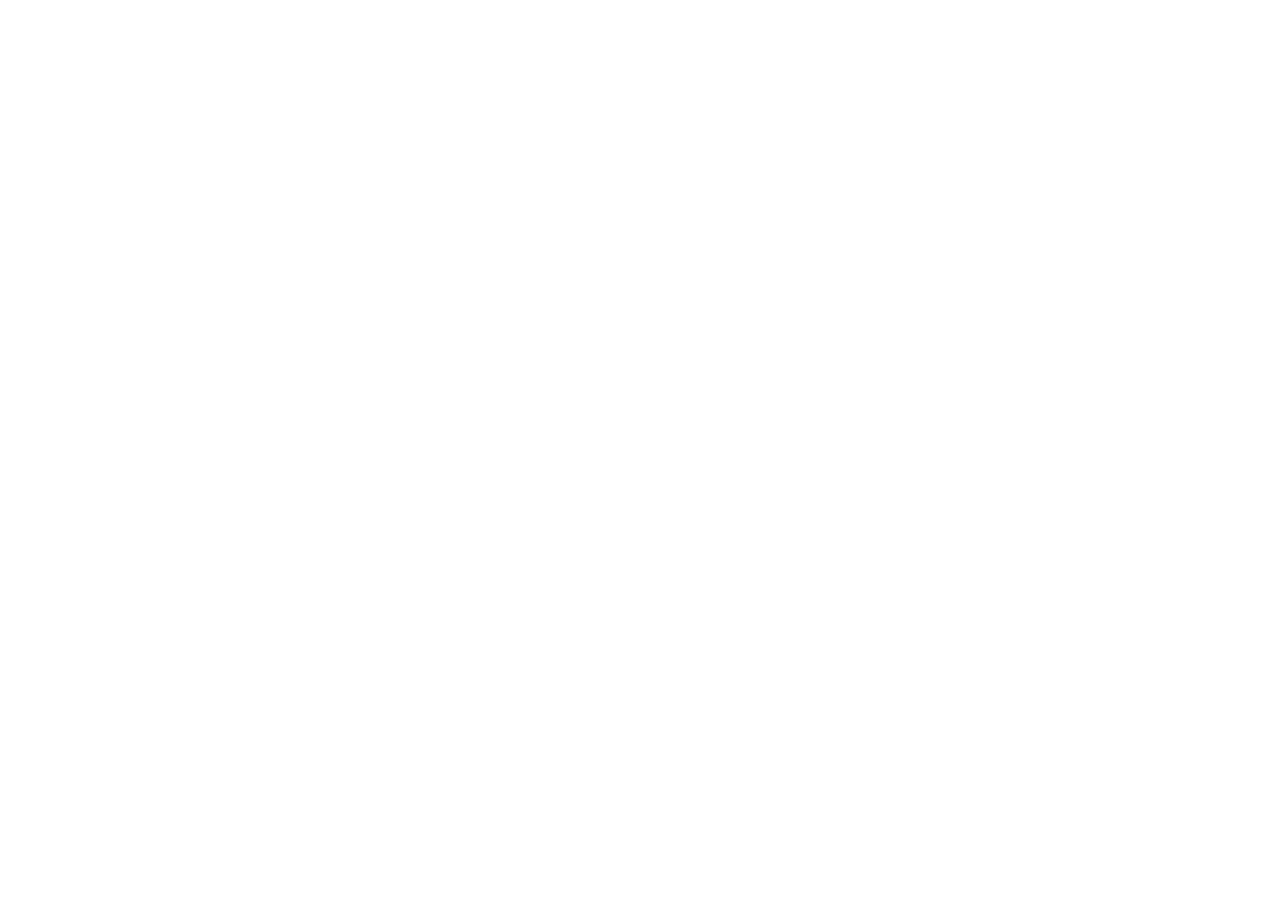
==== cols-debug.html @ 6067c1f2 "saner way of debugging color combinations" ====
<!DOCTYPE html>
  <head>
    <meta charset="utf-8">
    <meta http-equiv="X-UA-Compatible" content="IE=edge">
    <title>Colors' debug</title>
    <meta name="description" content="">
    <meta name="viewport" content="width=device-width, initial-scale=1">
    <link rel="stylesheet" href="./css/cols-debug.css">
  </head>
  <body>
    <div id="container"></div>
    <script>
      let nBackgrounds = 16;
      let nInks = 15;

      let container = document.querySelector('#container');

      for (let bgI = 1; bgI <= nBackgrounds; bgI++){
        let bgContainer = document.createElement("div");
        container.appendChild(bgContainer);
        for (let inkI = 1; inkI <= nInks; inkI++) {
          let inkEl = document.createElement("div");
          inkEl.classList.add(`ink-${inkI}`);
          inkEl.classList.add(`bg-${bgI}`);
          bgContainer.appendChild(inkEl);
        }
      }

    </script>
  </body>
</html>
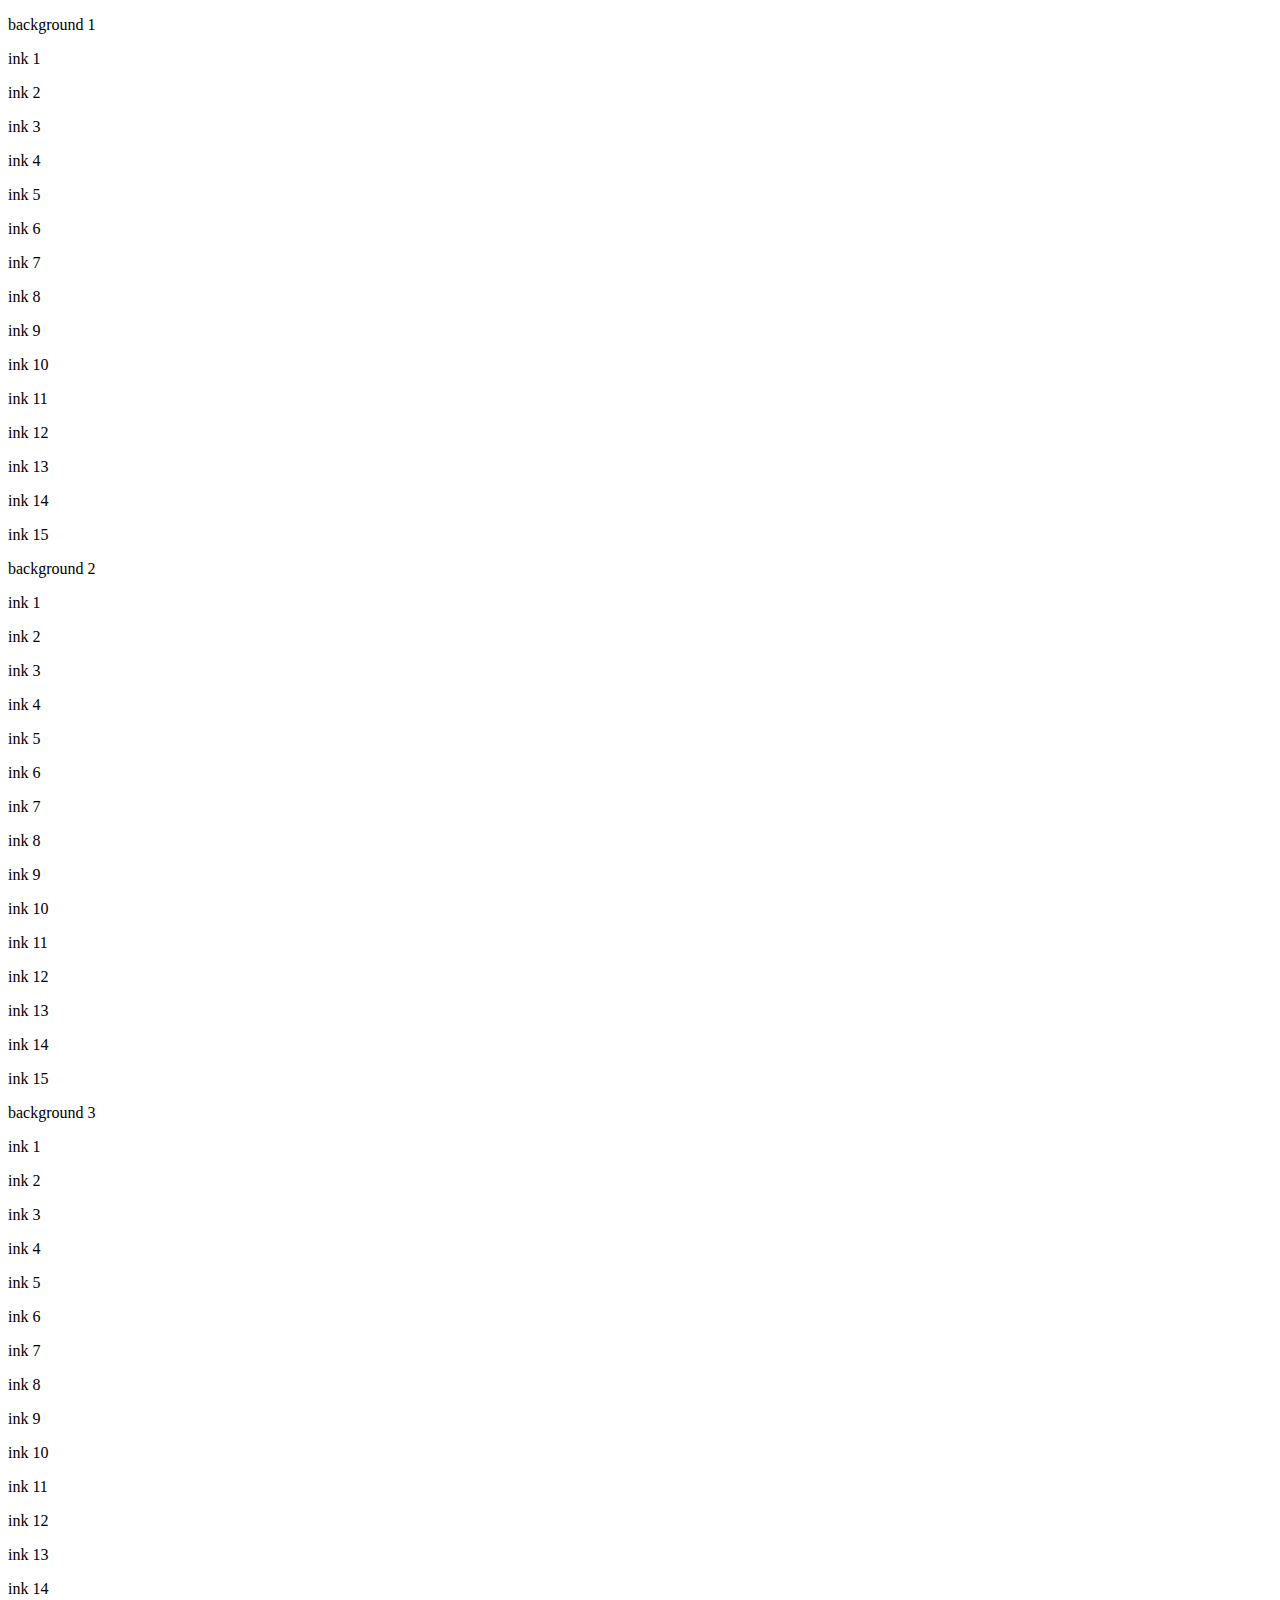
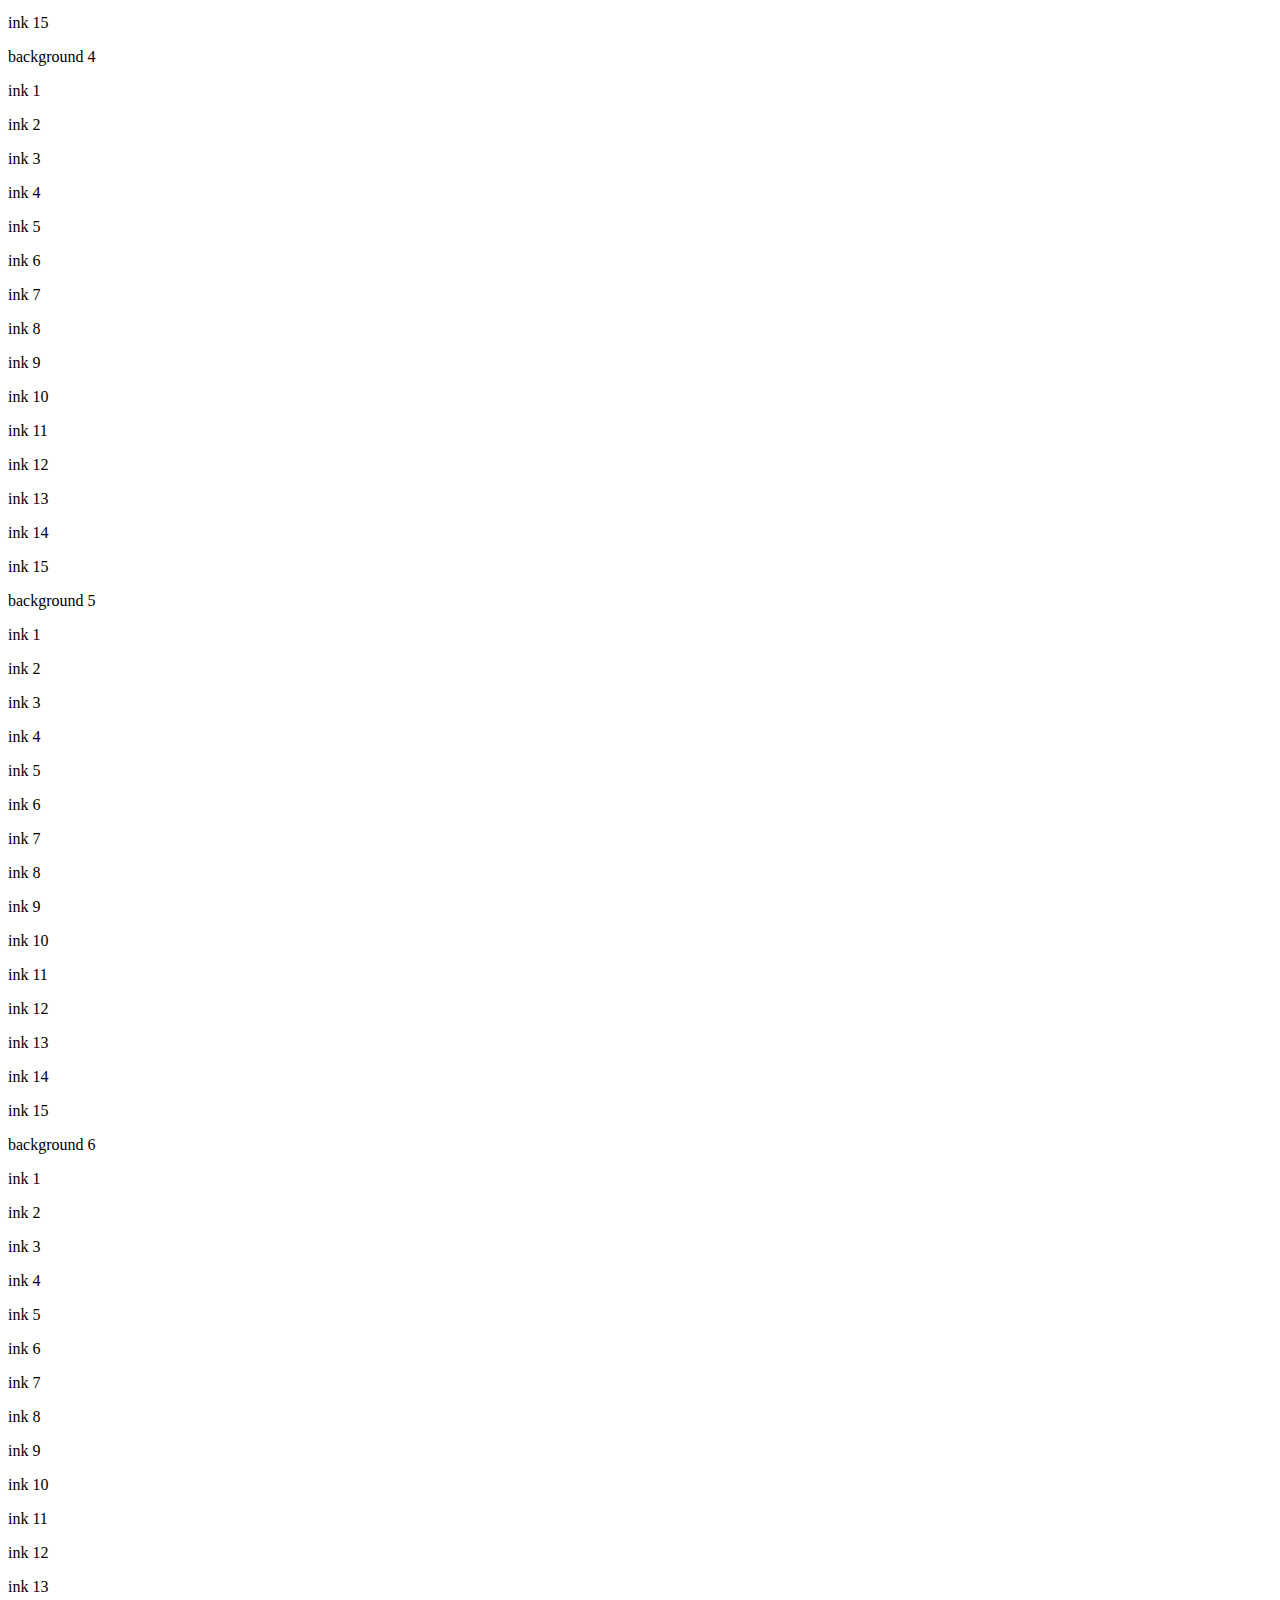
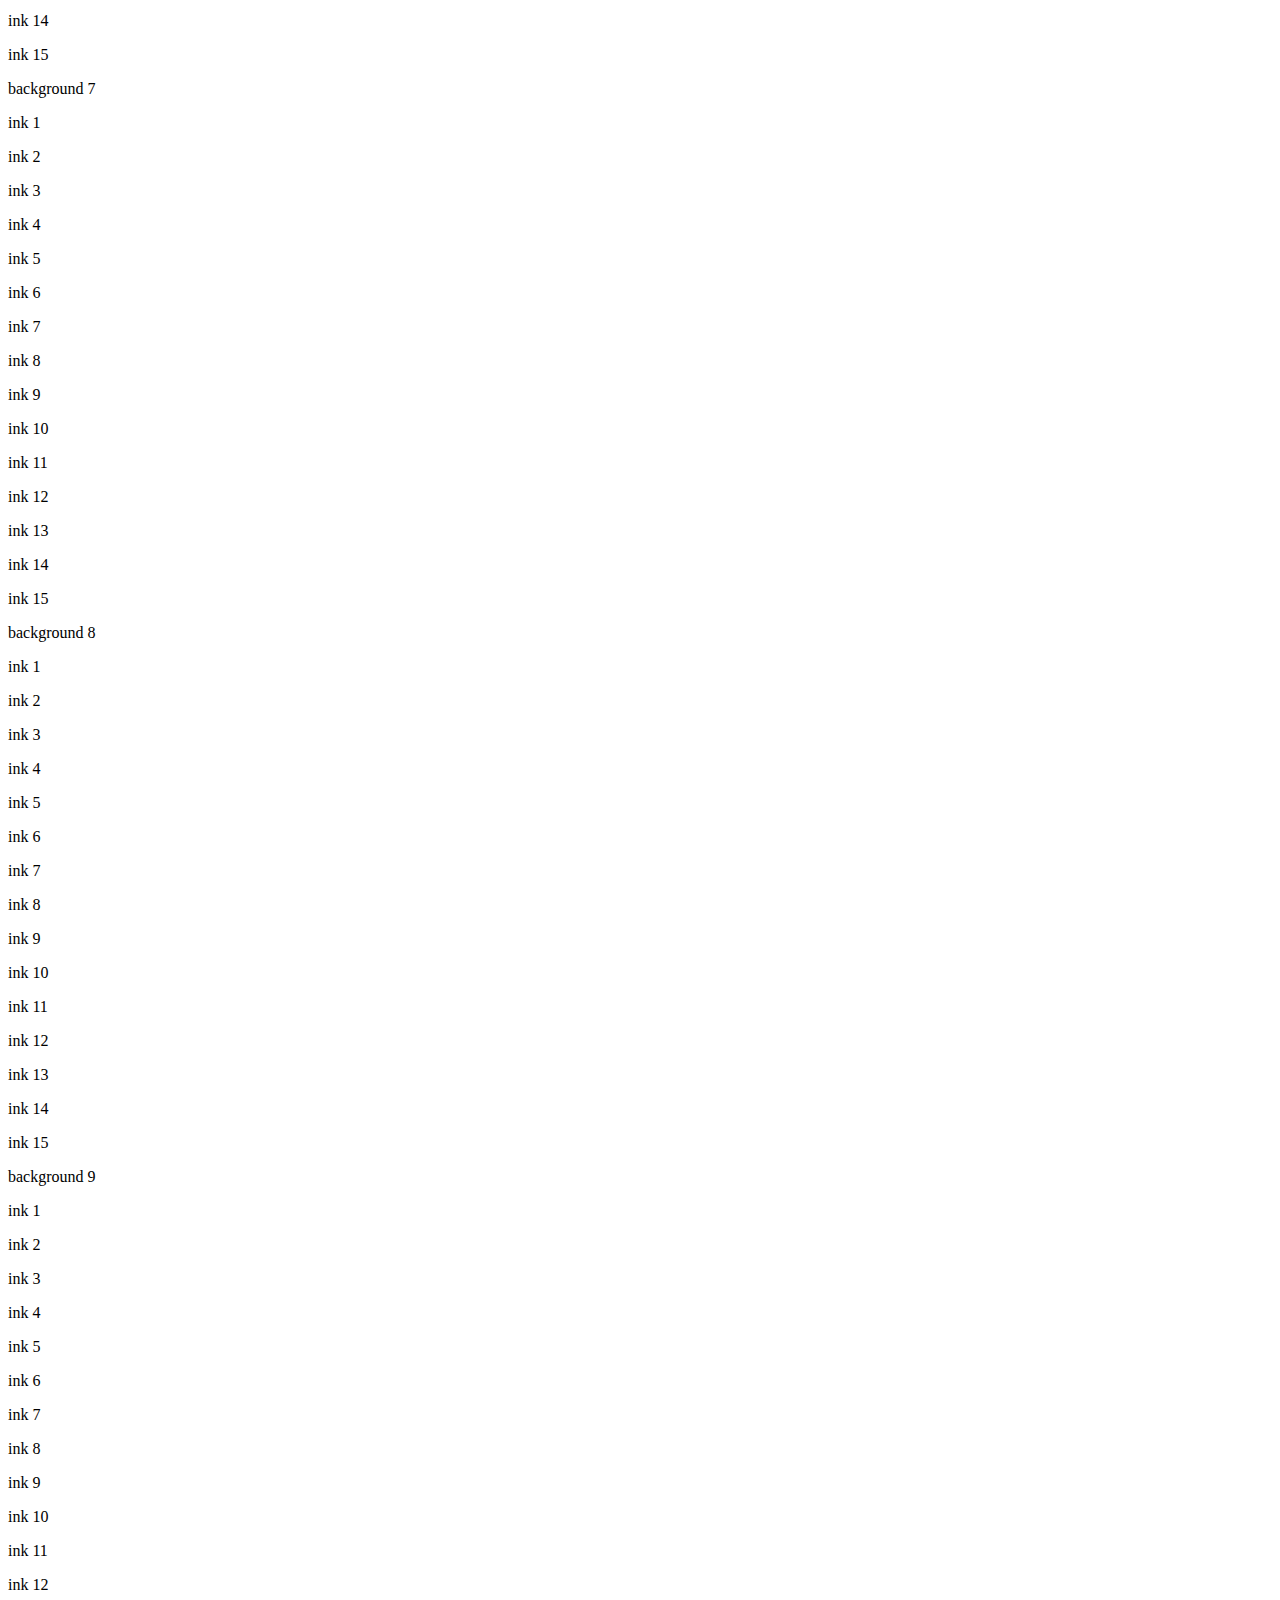
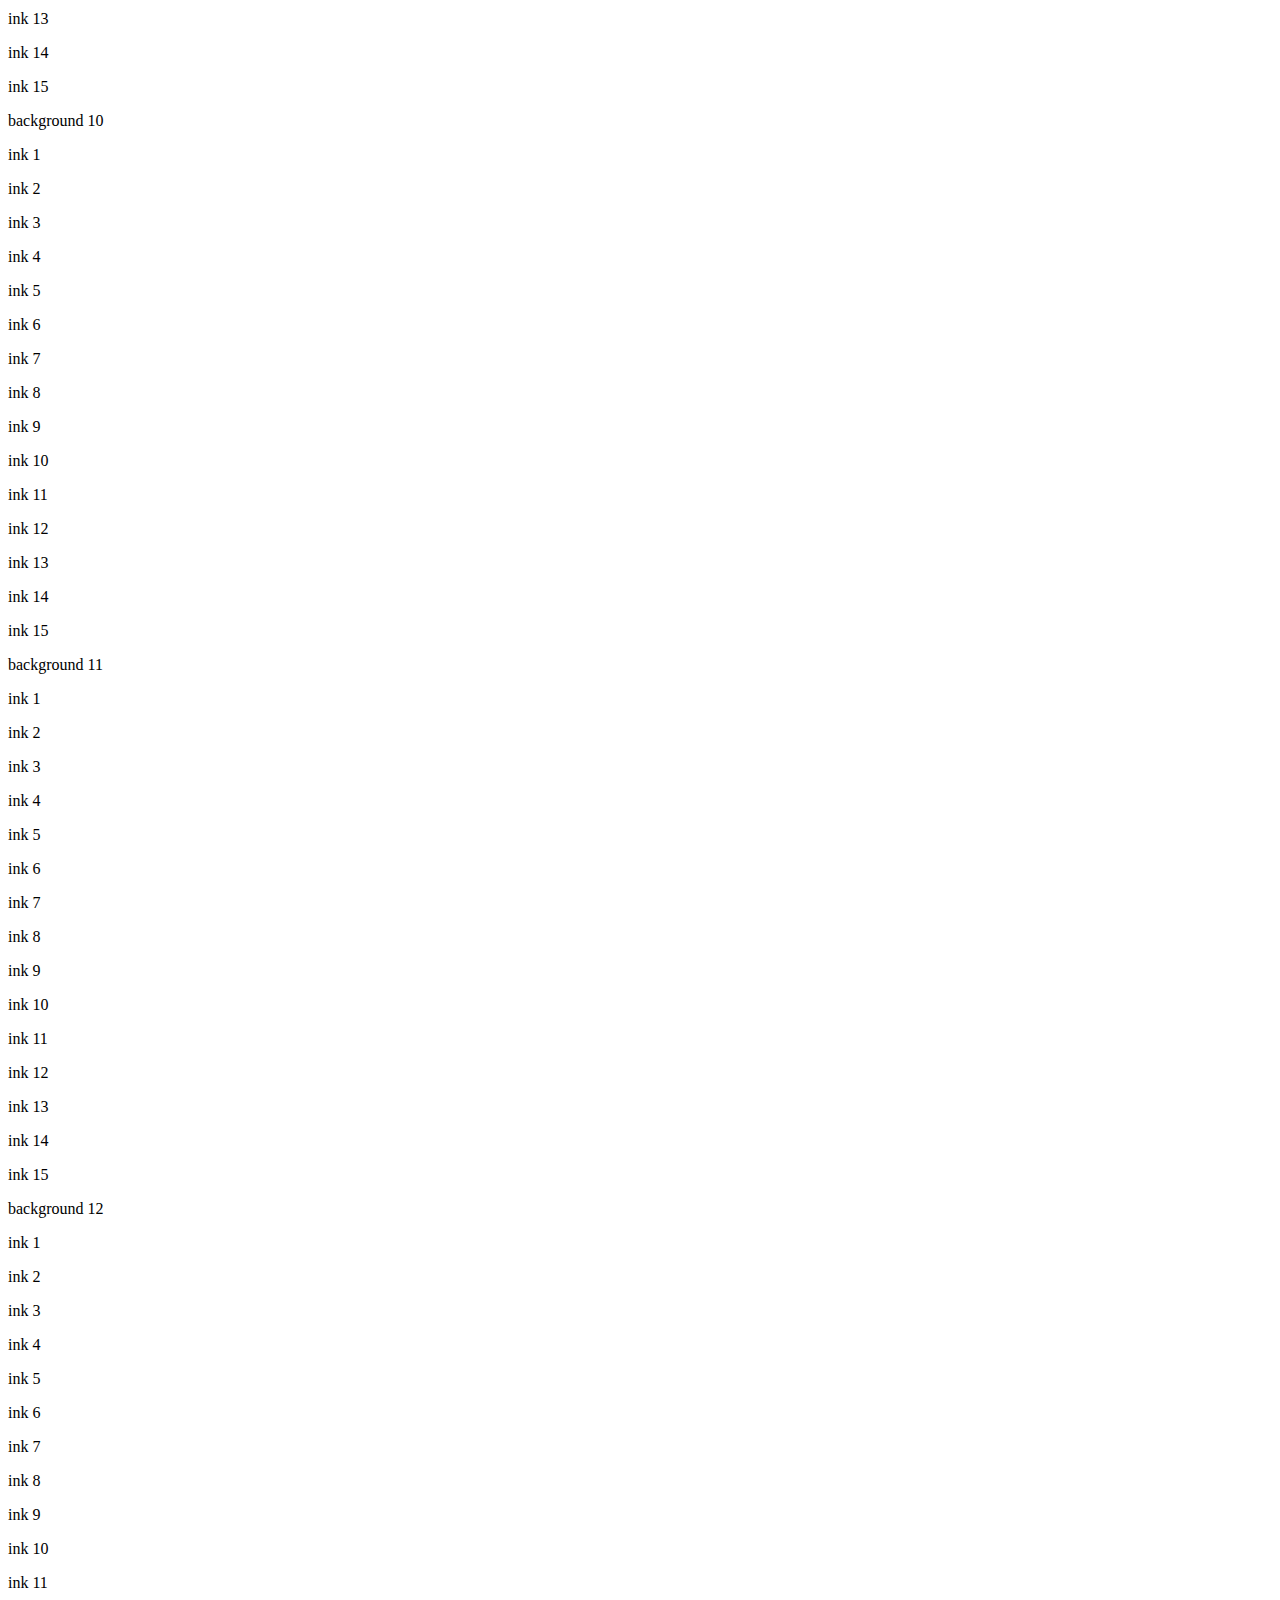
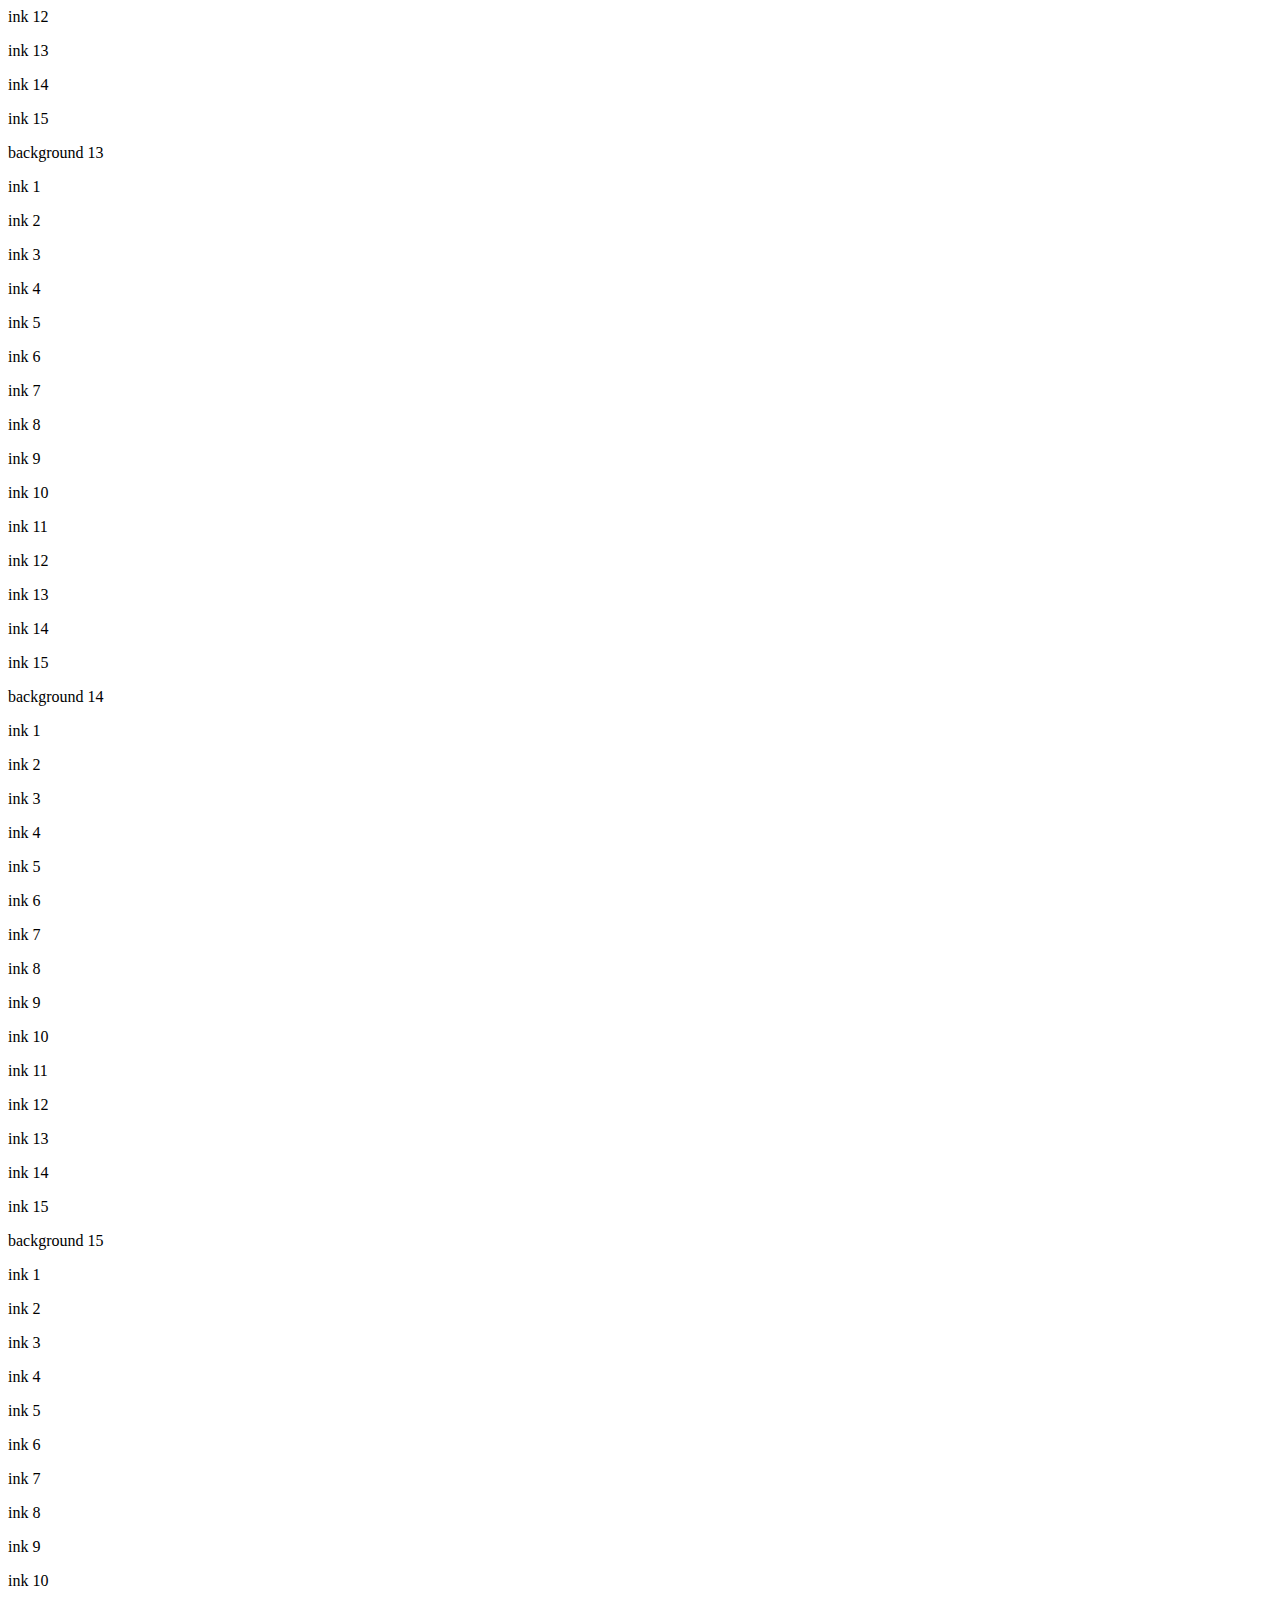
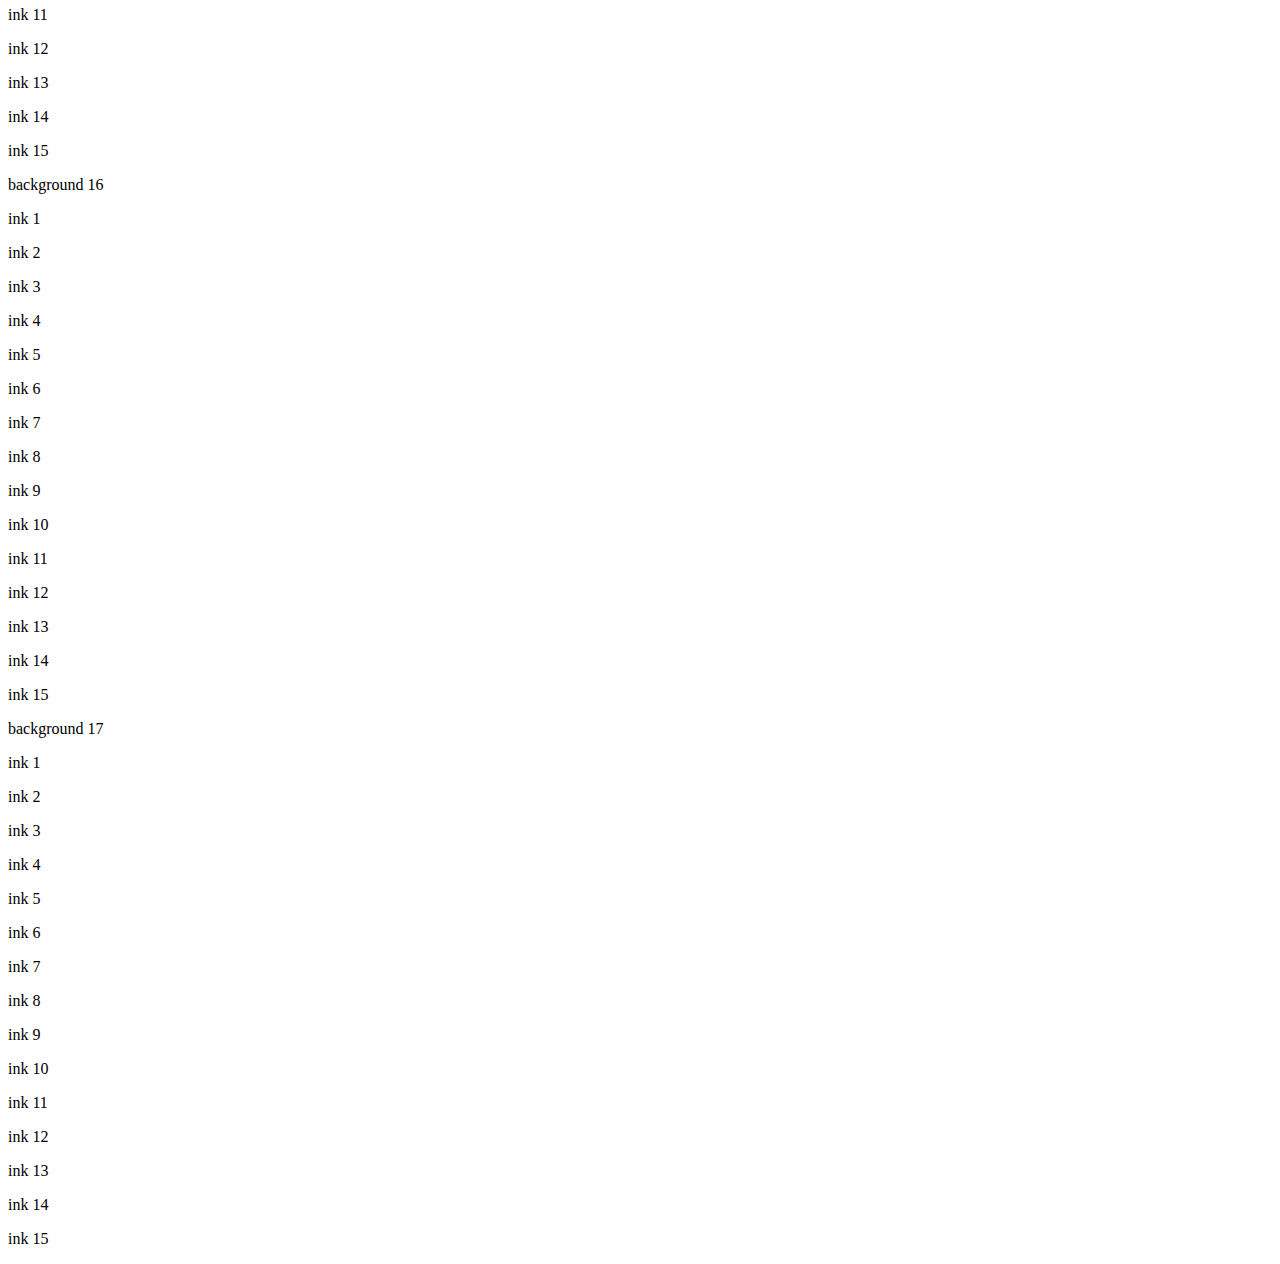
==== commit 90d63d95: "Update cols-debug.html" ====
--- a/cols-debug.html
+++ b/cols-debug.html
@@ -10,18 +10,29 @@
   <body>
     <div id="container"></div>
     <script>
-      let nBackgrounds = 16;
+      let nBackgrounds = 17;
       let nInks = 15;
 
       let container = document.querySelector('#container');
 
       for (let bgI = 1; bgI <= nBackgrounds; bgI++){
         let bgContainer = document.createElement("div");
+        let p = document.createElement("p");
+        let node = document.createTextNode(`background ${bgI}`);
+        p.appendChild(node);
+        bgContainer.appendChild(p);
         container.appendChild(bgContainer);
+
         for (let inkI = 1; inkI <= nInks; inkI++) {
           let inkEl = document.createElement("div");
           inkEl.classList.add(`ink-${inkI}`);
           inkEl.classList.add(`bg-${bgI}`);
+
+          let p = document.createElement("p");
+          let node = document.createTextNode(`ink ${inkI}`);
+          p.appendChild(node);
+          inkEl.appendChild(p);
+
           bgContainer.appendChild(inkEl);
         }
       }
